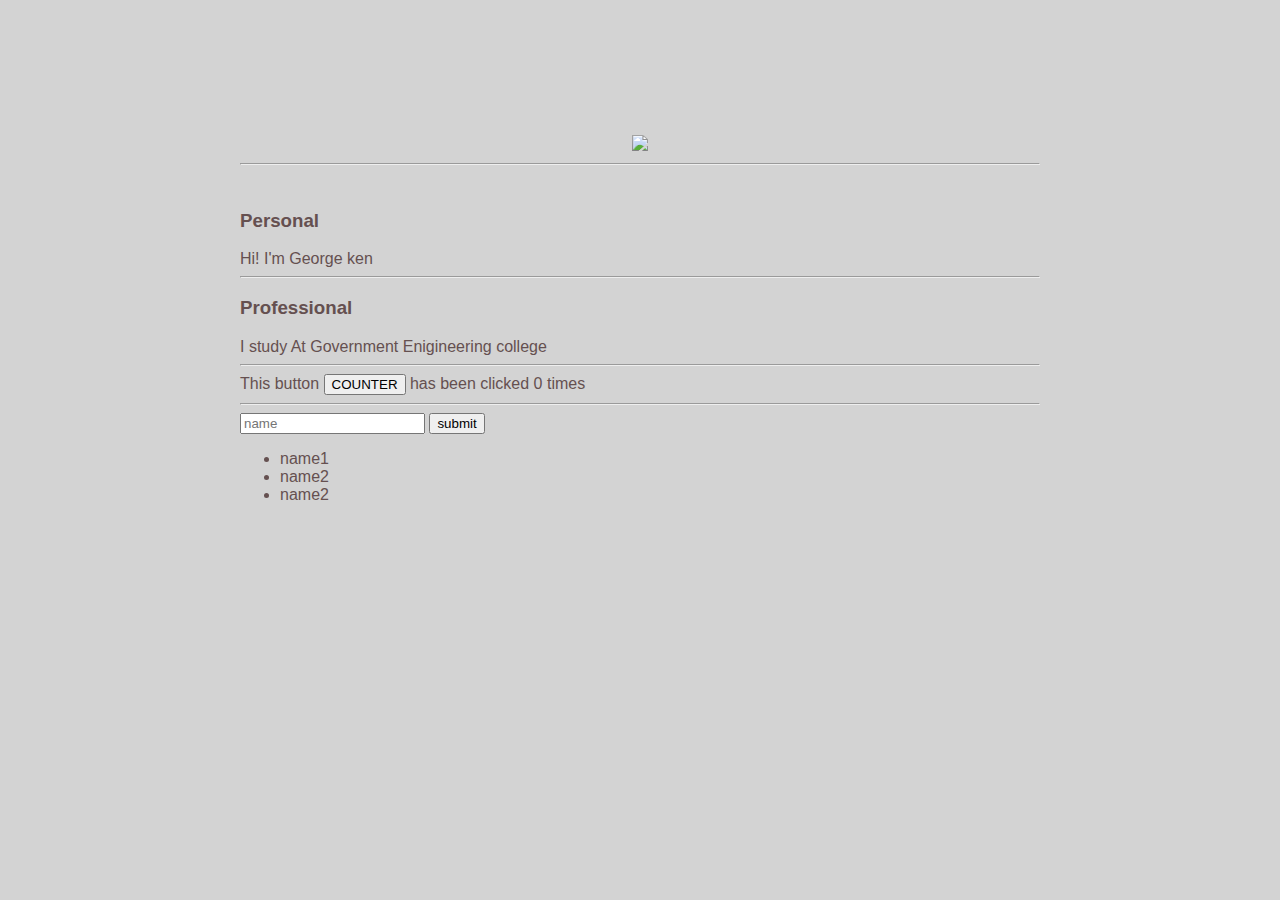
==== ui/index.html @ 6971b1d5 "[imad-console] Updates ui/index.html" ====
<!doctype html>
<html>
     <head>
        <link href="/ui/style.css" rel="stylesheet" />
    </head>
    <body>
    <div class="container">
        <div  class="center">
            <img src="https://pbs.twimg.com/profile_images/801320547439247361/RK8OrvPx_400x400.jpg" class="img-medium"/>
        </div>
        <hr/>
        <br>
        <h3>Personal </h3>
        <div>
            Hi! I'm George ken 
        </div>
        <hr/>
        <h3>Professional </h3>
        <div>
            I study At  Government Enigineering college
        </div>
        <hr/>
        <div class ="footer">
         This button   <button id="counter">COUNTER</button> has been clicked  <span id="count">0</span>  times
        <br/>
        <hr/>
        <input type="text" id="name" placeholder="name"> </input>
        <input type="submit" value="submit" id="submit_btn"></input>
        <ul>
            <li>name1</li>
            <li>name2</li>
            <li>name2</li>
        </ul>
        </div>    
    </div>    
        <script type="text/javascript" src="/ui/main.js">
        </script>
    </body>
</html>
---- ui/style.css ----
body {
    font-family: sans-serif;
    background-color: lightgrey;
    margin-top: 75px;
}

.center {
    text-align: center;
}

.text-big {
    font-size: 300%;
}

.bold {
    font-weight: bold;
}

.img-medium {
    height: 200px;
}
.container{
                max-width: 800px;
                margin:0 auto;
                    color: #655050;
    font-family: sans-serif;
    padding-top: 60px;
    padding-left: 20px;
    padding-right: 20px
            }
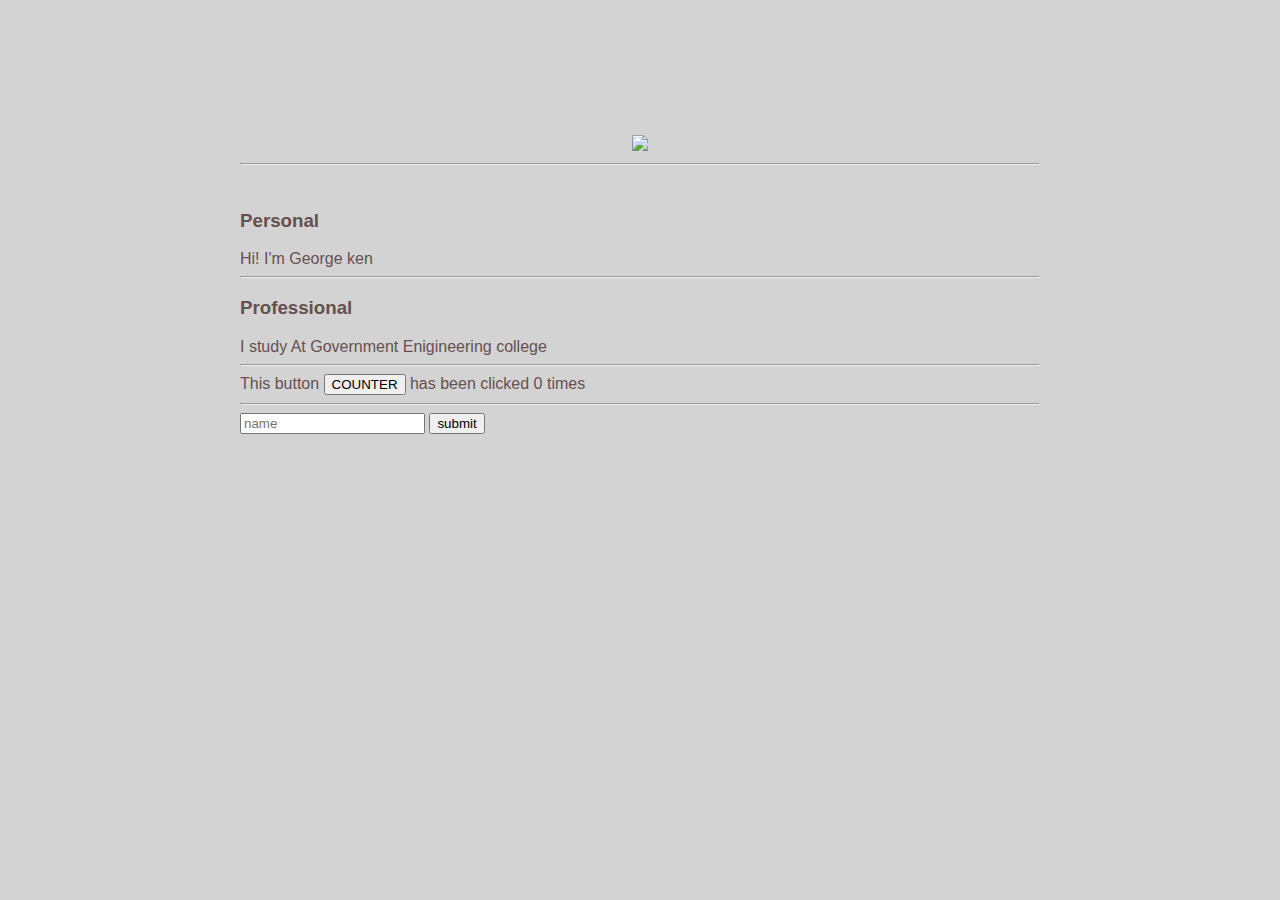
==== commit 445cf2f7: "[imad-console] Updates ui/index.html" ====
--- a/ui/index.html
+++ b/ui/index.html
@@ -26,10 +26,8 @@
         <hr/>
         <input type="text" id="name" placeholder="name"> </input>
         <input type="submit" value="submit" id="submit_btn"></input>
-        <ul>
-            <li>name1</li>
-            <li>name2</li>
-            <li>name2</li>
+        <ul id="namelist">
+
         </ul>
         </div>    
     </div>    
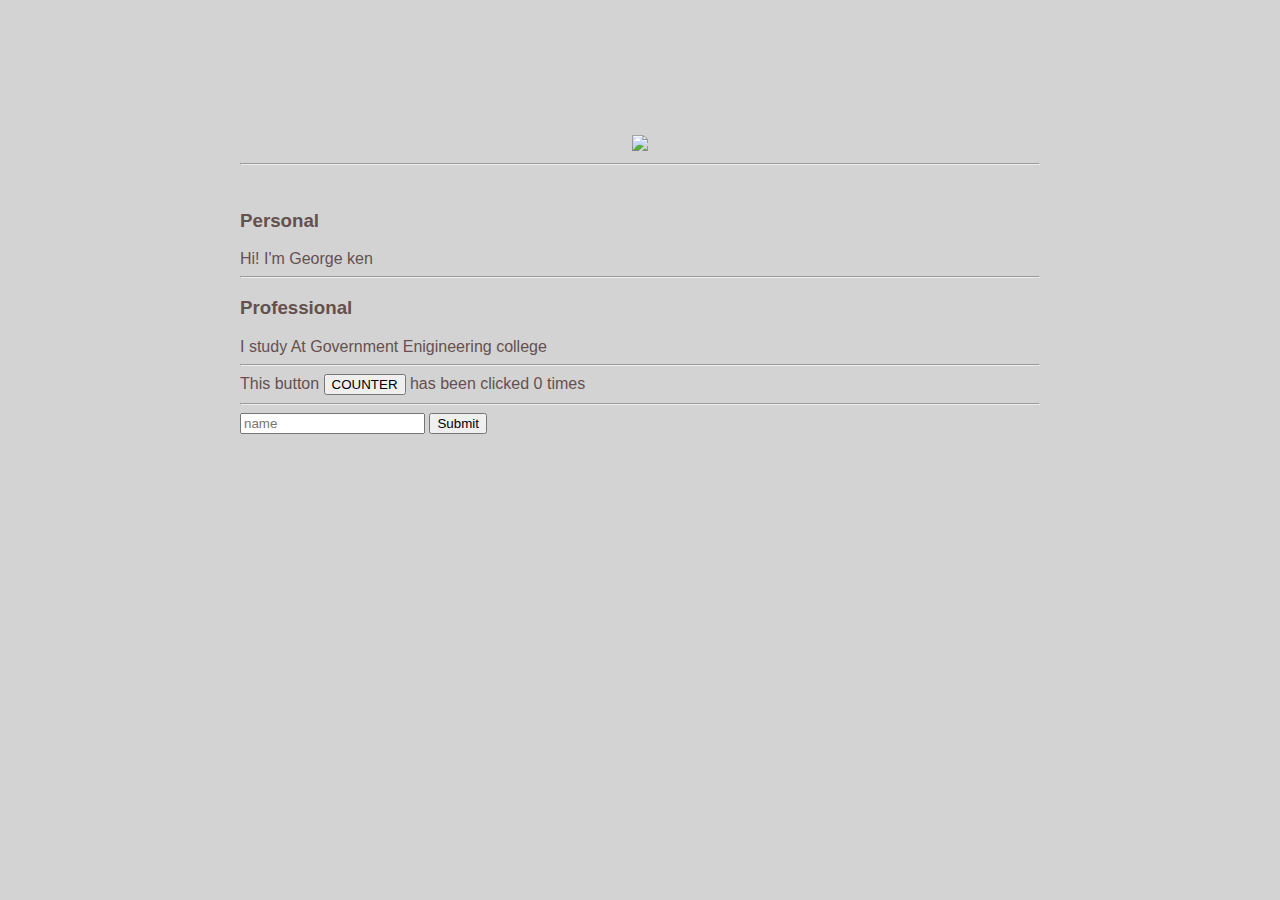
==== commit be8fbc83: "[imad-console] Updates ui/index.html" ====
--- a/ui/index.html
+++ b/ui/index.html
@@ -25,9 +25,8 @@
         <br/>
         <hr/>
         <input type="text" id="name" placeholder="name"> </input>
-        <input type="submit" value="submit" id="submit_btn"></input>
+        <input type="submit" value="Submit" id="submit_btn"></input>
         <ul id="namelist">
-
         </ul>
         </div>    
     </div>    
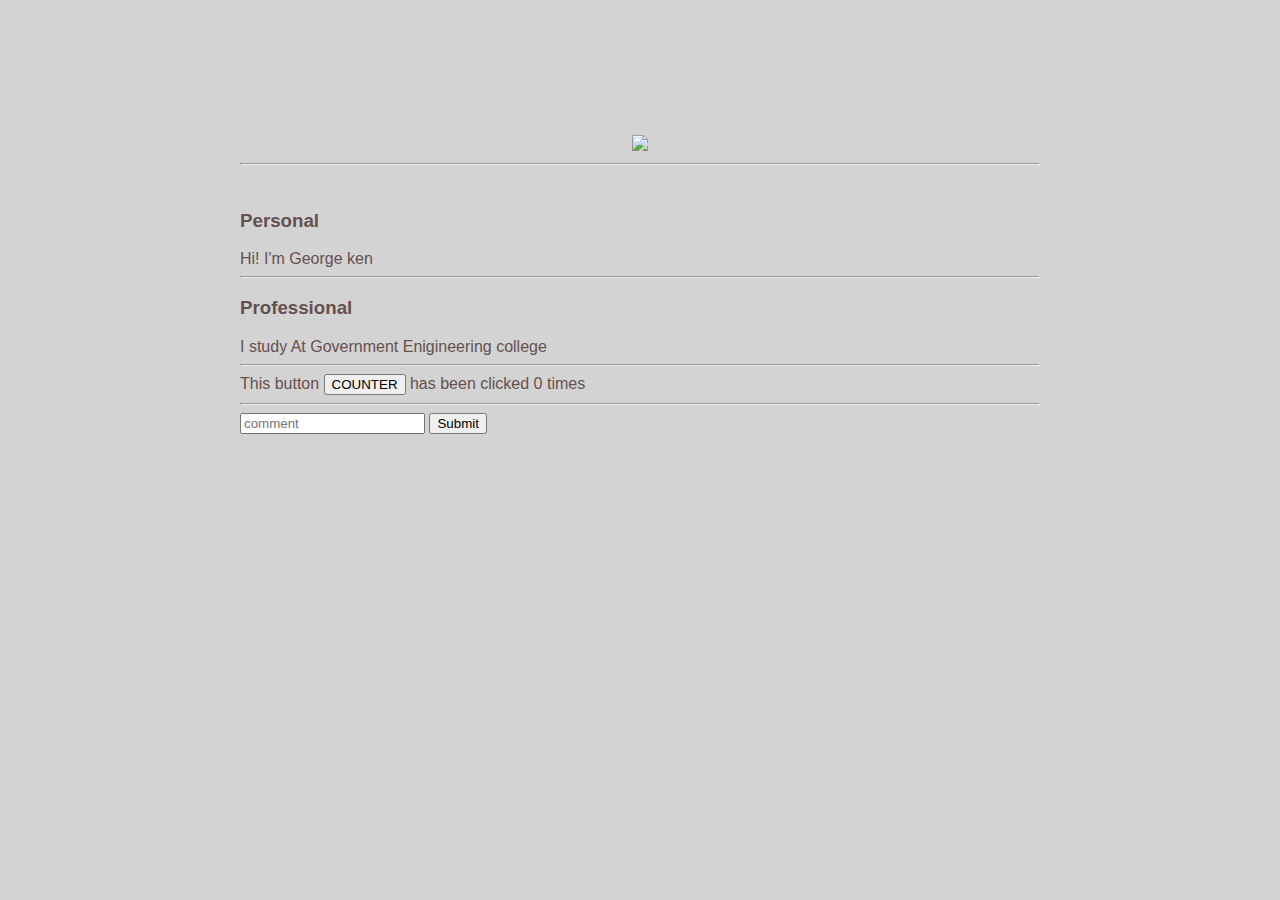
==== commit 364ffe6c: "[imad-console] Updates ui/index.html" ====
--- a/ui/index.html
+++ b/ui/index.html
@@ -24,7 +24,7 @@
          This button   <button id="counter">COUNTER</button> has been clicked  <span id="count">0</span>  times
         <br/>
         <hr/>
-        <input type="text" id="name" placeholder="name"> </input>
+        <input type="text" id="name" placeholder="comment"> </input>
         <input type="submit" value="Submit" id="submit_btn"></input>
         <ul id="namelist">
         </ul>
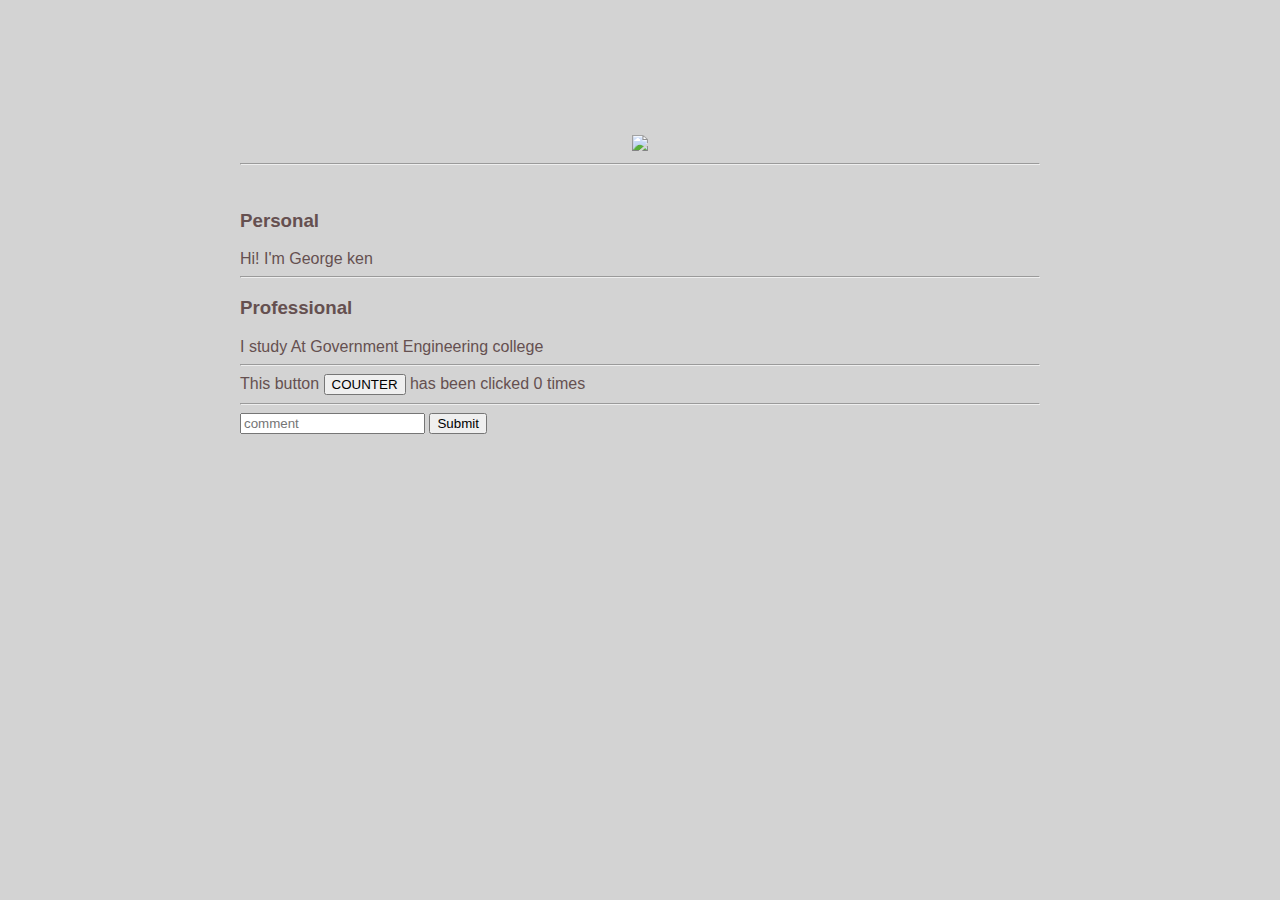
==== commit 8d4ccf79: "[imad-console] Updates ui/index.html" ====
--- a/ui/index.html
+++ b/ui/index.html
@@ -17,7 +17,7 @@
         <hr/>
         <h3>Professional </h3>
         <div>
-            I study At  Government Enigineering college
+            I study At  Government Engineering college
         </div>
         <hr/>
         <div class ="footer">
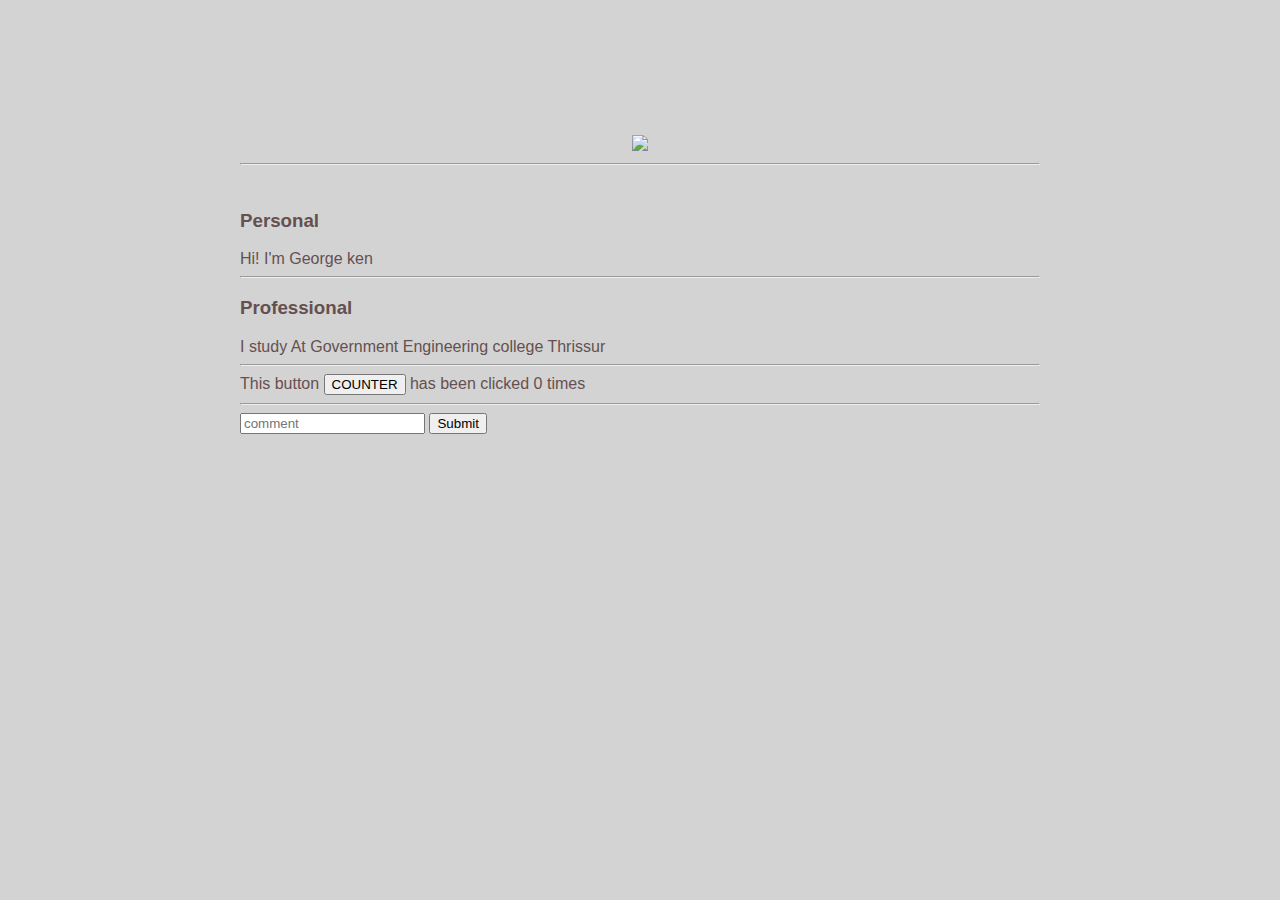
==== commit bf117bd8: "[imad-console] Updates ui/index.html" ====
--- a/ui/index.html
+++ b/ui/index.html
@@ -17,7 +17,7 @@
         <hr/>
         <h3>Professional </h3>
         <div>
-            I study At  Government Engineering college
+            I study At  Government Engineering college Thrissur
         </div>
         <hr/>
         <div class ="footer">
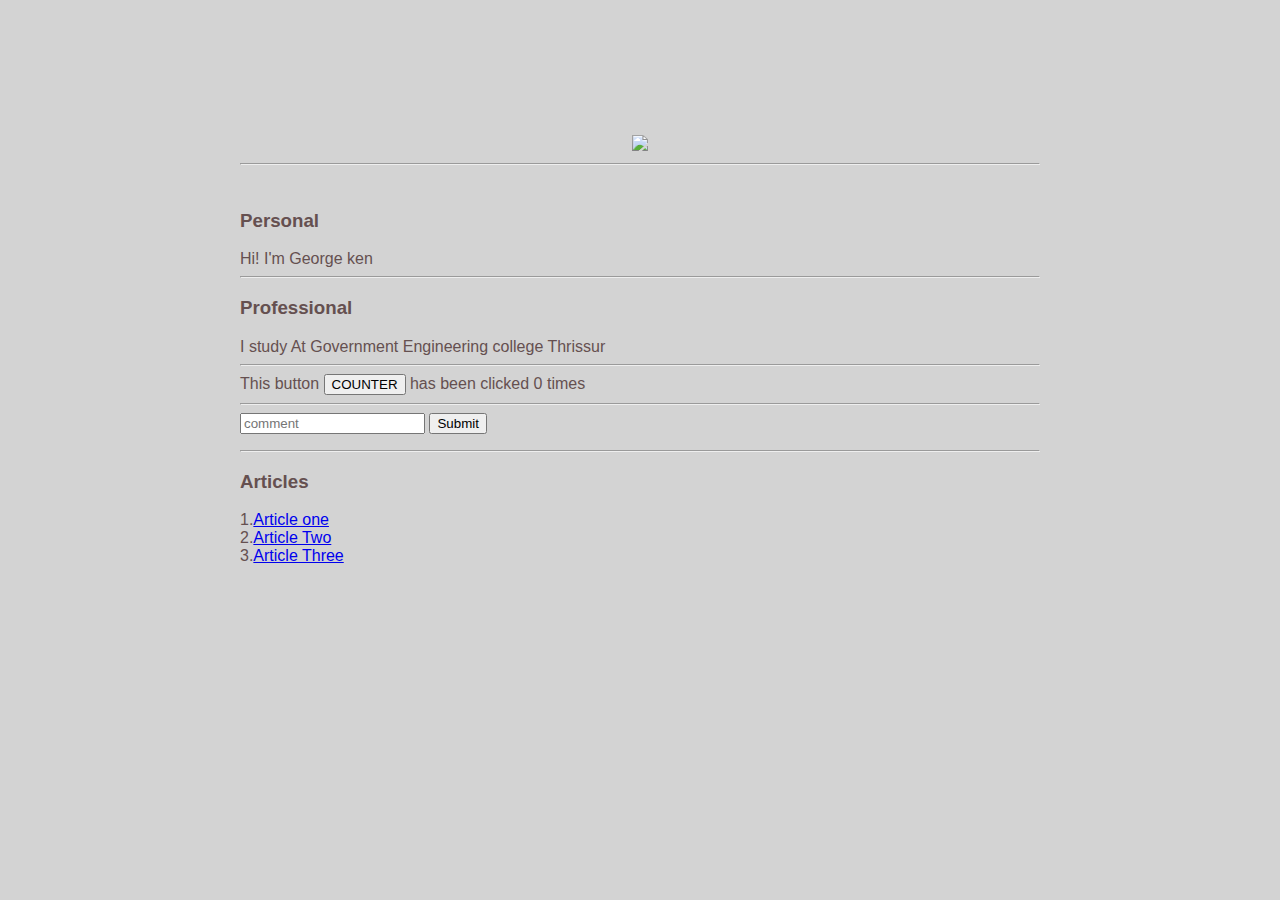
==== commit 1b8751ee: "[imad-console] Updates ui/index.html" ====
--- a/ui/index.html
+++ b/ui/index.html
@@ -28,6 +28,15 @@
         <input type="submit" value="Submit" id="submit_btn"></input>
         <ul id="namelist">
         </ul>
+        <hr/>
+        <h3>Articles</h3>
+        
+        1.<a href="http://gken96.imad.hasura-app.io/article-one">Article one</a>
+        <br/>
+        2.<a href="http://gken96.imad.hasura-app.io/article-two">Article Two</a>
+        <br/>
+        3.<a href="http://gken96.imad.hasura-app.io/article-three">Article Three</a>
+        
         </div>    
     </div>    
         <script type="text/javascript" src="/ui/main.js">
